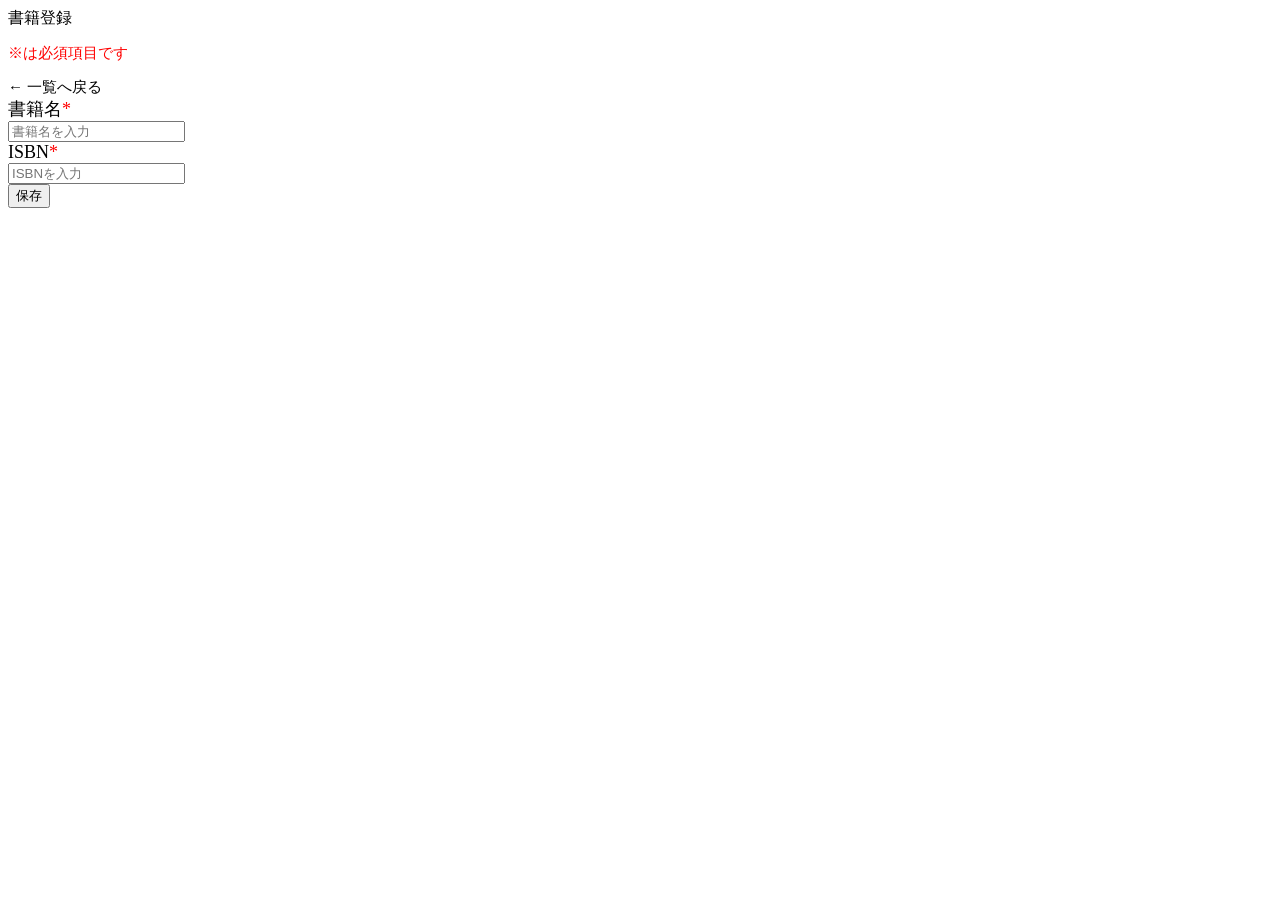
==== src/main/resources/templates/book/add.html @ 9f71b036 "書籍登録画面" ====
<!DOCTYPE html>
<html lang="ja" xmlns:th="http://www.thymeleaf.org">

<head th:replace="~{common :: meta_header('書籍登録',~{::link},~{::script})}">
    <title th:text="${title}+' | MTLibrary'"></title>
    <link rel="stylesheet" th:href="@{/css/book/add.css}" />
    <script type="text/javascript" th:src="@{/js/book/add.js}"></script>
</head>

<body>
    <div class="contents">
        <div th:replace="~{common :: main_sidebar}"></div>
        <div class="main_contents">
            <div th:replace="~{common :: header}"></div>
            <div class="inner_contens">
                <div class="page_title">書籍登録</div>
                <div class="page_contents">
                    <form id="book_register_form" th:object="${bookMstDto}" th:action="@{/book/add}" method="post">
                        <div class="mb30 flexarea">
                            <p style="font-size: 15px; color: red;">※は必須項目です</p>
                            <span>
                                <a th:href="@{/book/index}" class="link" style="font-size: 15px;">← 一覧へ戻る</a>
                            </span>
                        </div>
                        <div class="form-group">
                            <label for="title" style="font-size: 18px;">書籍名<span style="color: red;">*</span></label><br>
                            <input type="text" id="title" th:field="*{title}" placeholder="書籍名を入力" /><br>
                            <div th:if="${#fields.hasErrors('title')}" th:errors="*{title}" class="error" style="font-size: 12px; color: red;"></div>
                        </div>
                        
                        <div class="form-group">
                            <label for="isbn" style="font-size: 18px;">ISBN<span style="color: red;">*</span></label><br>
                            <input type="text" id="isbn" th:field="*{isbn}" placeholder="ISBNを入力" /><br>
                            <div th:if="${#fields.hasErrors('isbn')}" th:errors="*{isbn}" class="error" style="font-size: 12px; color: red;"></div>
                        </div>
                        <div class="mb30 flexarea">
                            <span>
                                <button type="submit">保存</button>
                            </span>
                        </div>
                    </form>
                </div>
            </div>
        </div>
    </div>
    <div th:replace="~{common :: footer}"></div>
</body>
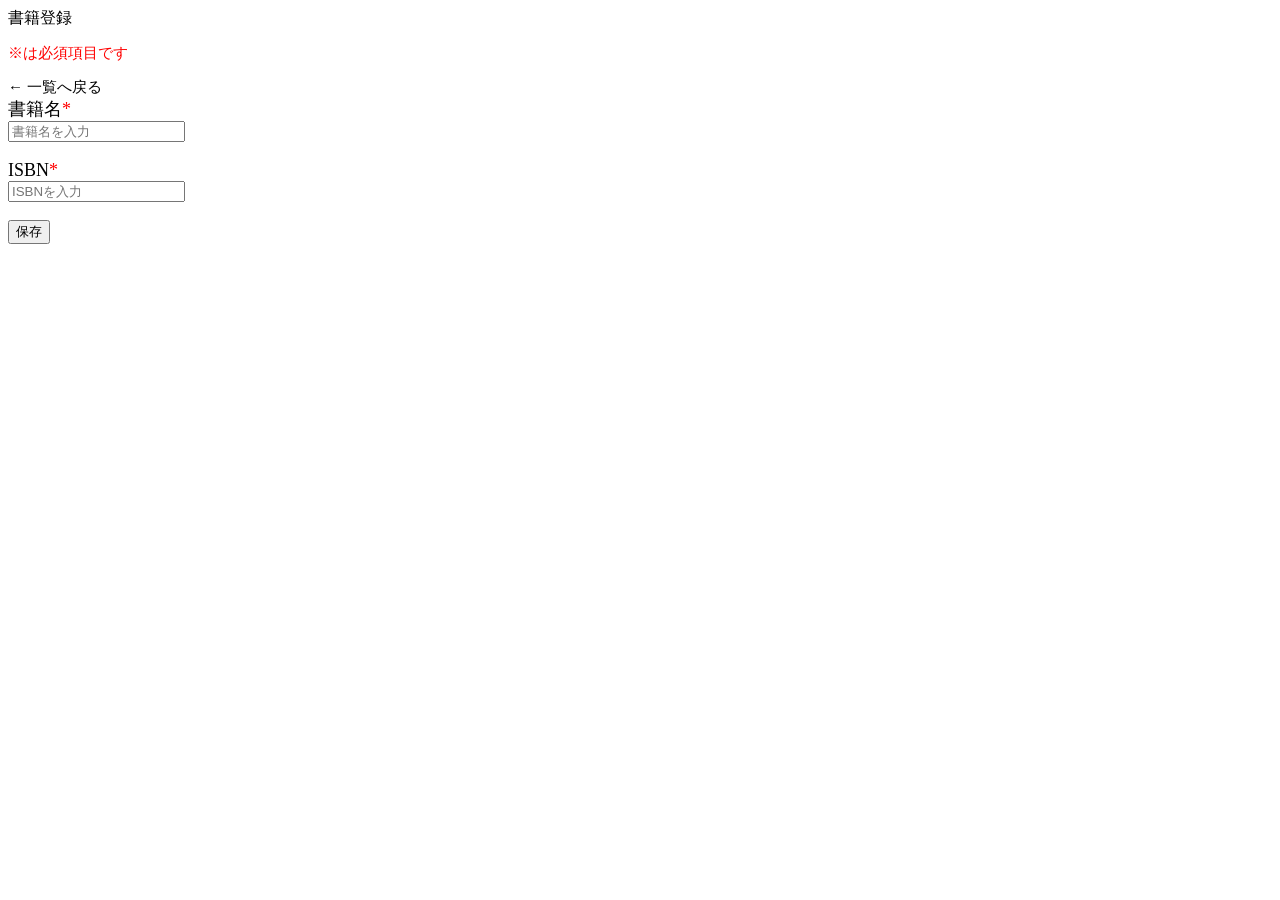
==== commit 91de63c5: "書籍登録画面2" ====
--- a/src/main/resources/templates/book/add.html
+++ b/src/main/resources/templates/book/add.html
@@ -25,13 +25,13 @@
                         <div class="form-group">
                             <label for="title" style="font-size: 18px;">書籍名<span style="color: red;">*</span></label><br>
                             <input type="text" id="title" th:field="*{title}" placeholder="書籍名を入力" /><br>
-                            <div th:if="${#fields.hasErrors('title')}" th:errors="*{title}" class="error" style="font-size: 12px; color: red;"></div>
+                            <div th:if="${#fields.hasErrors('title')}" th:errors="*{title}" class="error" style="font-size: 10px; color: red;"></div><br>
                         </div>
                         
                         <div class="form-group">
                             <label for="isbn" style="font-size: 18px;">ISBN<span style="color: red;">*</span></label><br>
                             <input type="text" id="isbn" th:field="*{isbn}" placeholder="ISBNを入力" /><br>
-                            <div th:if="${#fields.hasErrors('isbn')}" th:errors="*{isbn}" class="error" style="font-size: 12px; color: red;"></div>
+                            <div th:if="${#fields.hasErrors('isbn')}" th:errors="*{isbn}" class="error" style="font-size: 10px; color: red;"></div><br>
                         </div>
                         <div class="mb30 flexarea">
                             <span>
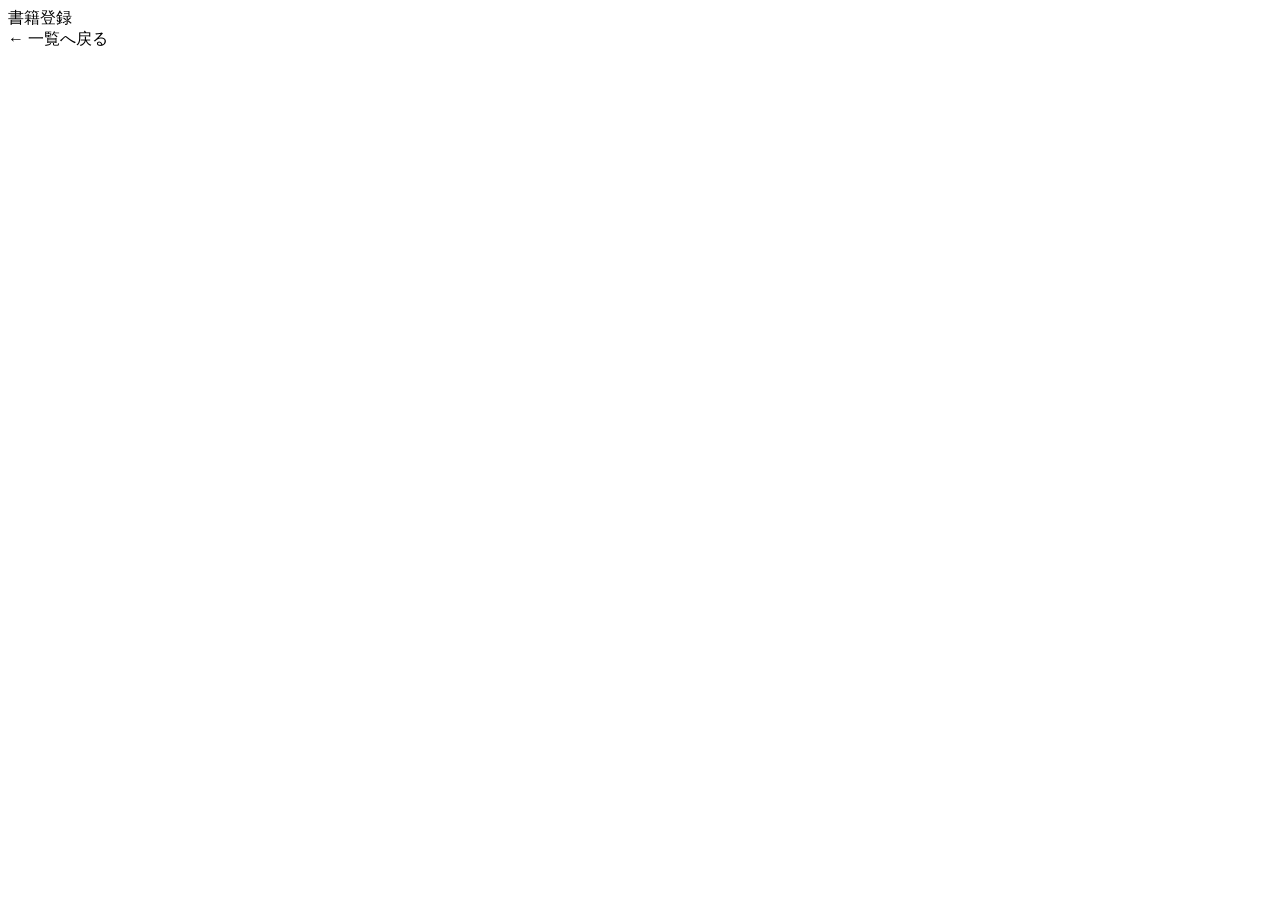
==== commit 2e8c6a94: "書籍登録画面" ====
--- a/src/main/resources/templates/book/add.html
+++ b/src/main/resources/templates/book/add.html
@@ -1,47 +1,30 @@
-<!DOCTYPE html>
-<html lang="ja" xmlns:th="http://www.thymeleaf.org">
-
-<head th:replace="~{common :: meta_header('書籍登録',~{::link},~{::script})}">
-    <title th:text="${title}+' | MTLibrary'"></title>
-    <link rel="stylesheet" th:href="@{/css/book/add.css}" />
-    <script type="text/javascript" th:src="@{/js/book/add.js}"></script>
-</head>
-
-<body>
-    <div class="contents">
-        <div th:replace="~{common :: main_sidebar}"></div>
-        <div class="main_contents">
-            <div th:replace="~{common :: header}"></div>
-            <div class="inner_contens">
-                <div class="page_title">書籍登録</div>
-                <div class="page_contents">
-                    <form id="book_register_form" th:object="${bookMstDto}" th:action="@{/book/add}" method="post">
-                        <div class="mb30 flexarea">
-                            <p style="font-size: 15px; color: red;">※は必須項目です</p>
-                            <span>
-                                <a th:href="@{/book/index}" class="link" style="font-size: 15px;">← 一覧へ戻る</a>
-                            </span>
-                        </div>
-                        <div class="form-group">
-                            <label for="title" style="font-size: 18px;">書籍名<span style="color: red;">*</span></label><br>
-                            <input type="text" id="title" th:field="*{title}" placeholder="書籍名を入力" /><br>
-                            <div th:if="${#fields.hasErrors('title')}" th:errors="*{title}" class="error" style="font-size: 10px; color: red;"></div><br>
-                        </div>
-                        
-                        <div class="form-group">
-                            <label for="isbn" style="font-size: 18px;">ISBN<span style="color: red;">*</span></label><br>
-                            <input type="text" id="isbn" th:field="*{isbn}" placeholder="ISBNを入力" /><br>
-                            <div th:if="${#fields.hasErrors('isbn')}" th:errors="*{isbn}" class="error" style="font-size: 10px; color: red;"></div><br>
-                        </div>
-                        <div class="mb30 flexarea">
-                            <span>
-                                <button type="submit">保存</button>
-                            </span>
-                        </div>
-                    </form>
-                </div>
-            </div>
-        </div>
-    </div>
-    <div th:replace="~{common :: footer}"></div>
-</body>+<!DOCTYPE html>
+<html lang="ja" xmlns:th="http://www.thymeleaf.org">
+
+<head th:replace="~{common :: meta_header('書籍登録',~{::link},~{::script})}">
+    <title th:text="${title}+' | MTLibrary'"></title>
+    <link rel="stylesheet" th:href="@{/css/book/add.css}" />
+    <script type="text/javascript" th:src="@{/js/book/add.js}"></script>
+</head>
+
+<body>
+    <div class="contents">
+        <div th:replace="~{common :: main_sidebar}"></div>
+        <div class="main_contents">
+            <div th:replace="~{common :: header}"></div>
+            <div class="inner_contens">
+                <div class="page_title">書籍登録</div>
+                <div class="page_contents">
+                    <form id="book_register_form" th:object="${bookMstDto}" th:action="@{/book/add}" method="post">
+                        <div class="mb30 flexarea">
+                            <span>
+                                <a th:href="@{/book/index}" class="link">← 一覧へ戻る</a>
+                            </span>
+                        </div>
+                    </form>
+                </div>
+            </div>
+        </div>
+    </div>
+    <div th:replace="~{common :: footer}"></div>
+</body>
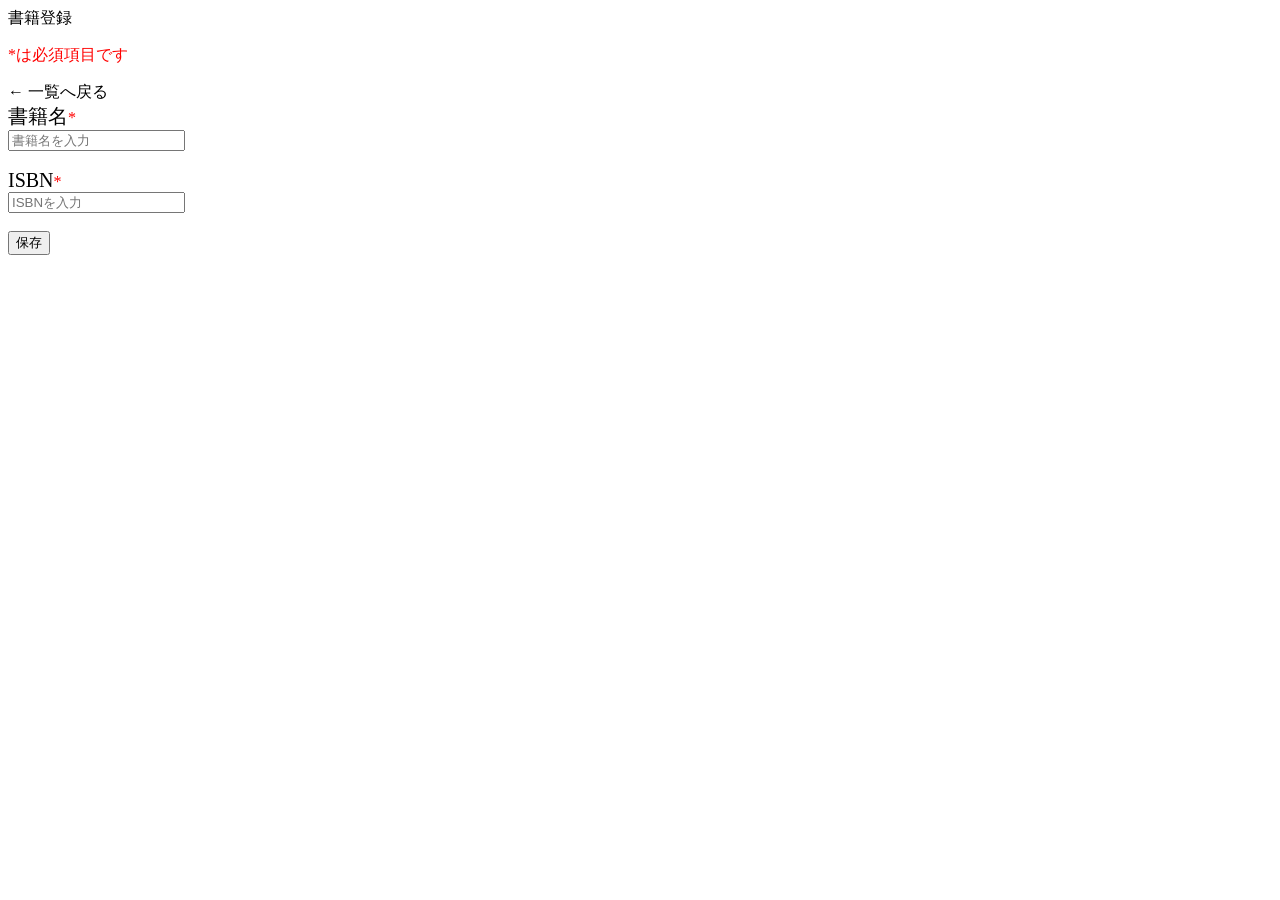
==== commit f10acccd: "書籍登録画面2" ====
--- a/src/main/resources/templates/book/add.html
+++ b/src/main/resources/templates/book/add.html
@@ -17,10 +17,22 @@
                 <div class="page_contents">
                     <form id="book_register_form" th:object="${bookMstDto}" th:action="@{/book/add}" method="post">
                         <div class="mb30 flexarea">
-                            <span>
-                                <a th:href="@{/book/index}" class="link">← 一覧へ戻る</a>
-                            </span>
-                        </div>
+                            </div>
+                                <div class="mb30 flexarea">
+                                <p style="color: red; font-size: 12pt;">*は必須項目です</p>
+                                <a th:href="@{/book/index}" class="link" style="font-size: 12pt;">← 一覧へ戻る</a>
+                                </div>
+                                <div class="form-group">
+                                <label for="title"><span style="font-size: 15pt;">書籍名</span><span style="color: red;">*</span></label><br>                    
+                                <input type="text" id="title" th:field="*{title}" placeholder="書籍名を入力"/><br>
+                                <div th:if="${#fields.hasErrors('title')}" th:errors="*{title}" class="error" style="color: red; font-size: 10pt;"></div><br>
+                                <label for="ISBN"><span style="font-size: 15pt;">ISBN</span><span style="color: red;">*</span></label><br>
+                                <input type="text" id="isbn" th:field="*{isbn}" placeholder="ISBNを入力"/><br>
+                                <div th:if="${#fields.hasErrors('isbn')}" th:errors="*{isbn}" class="error" style="color: red; font-size: 10pt;"></div><br>
+                                </div>
+                                <div class="mb30 flexarea">
+                              <button type="submit">保存</button>
+                          </div>
                     </form>
                 </div>
             </div>
@@ -28,3 +40,4 @@
     </div>
     <div th:replace="~{common :: footer}"></div>
 </body>
+ 
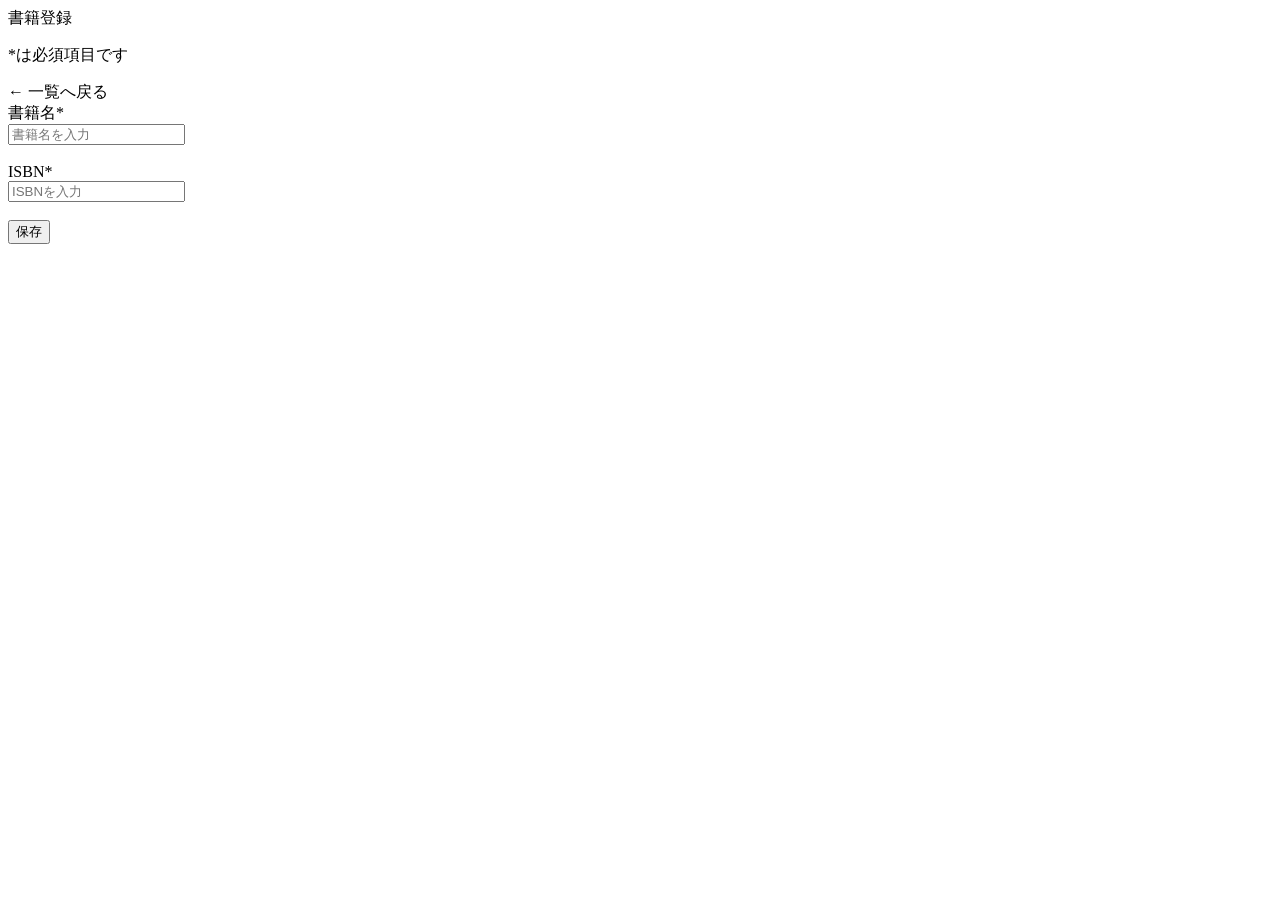
==== commit 89135520: "書籍登録画面のcssを修正しました" ====
--- a/src/main/resources/templates/book/add.html
+++ b/src/main/resources/templates/book/add.html
@@ -19,16 +19,16 @@
                         <div class="mb30 flexarea">
                             </div>
                                 <div class="mb30 flexarea">
-                                <p style="color: red; font-size: 12pt;">*は必須項目です</p>
-                                <a th:href="@{/book/index}" class="link" style="font-size: 12pt;">← 一覧へ戻る</a>
+                                <p class="required_notice">*は必須項目です</p>
+                                <a th:href="@{/book/index}" class="link">← 一覧へ戻る</a>
                                 </div>
                                 <div class="form-group">
-                                <label for="title"><span style="font-size: 15pt;">書籍名</span><span style="color: red;">*</span></label><br>                    
+                                <label for="title"><span class="form_label">書籍名</span><span class="required_mark">*</span></label><br>                    
                                 <input type="text" id="title" th:field="*{title}" placeholder="書籍名を入力"/><br>
-                                <div th:if="${#fields.hasErrors('title')}" th:errors="*{title}" class="error" style="color: red; font-size: 10pt;"></div><br>
-                                <label for="ISBN"><span style="font-size: 15pt;">ISBN</span><span style="color: red;">*</span></label><br>
+                                <div th:if="${#fields.hasErrors('title')}" th:errors="*{title}" class="error"></div><br>
+                                <label for="ISBN"><span class="form_label">ISBN</span><span class="required_mark">*</span></label><br>
                                 <input type="text" id="isbn" th:field="*{isbn}" placeholder="ISBNを入力"/><br>
-                                <div th:if="${#fields.hasErrors('isbn')}" th:errors="*{isbn}" class="error" style="color: red; font-size: 10pt;"></div><br>
+                                <div th:if="${#fields.hasErrors('isbn')}" th:errors="*{isbn}" class="error"></div><br>
                                 </div>
                                 <div class="mb30 flexarea">
                               <button type="submit">保存</button>
@@ -40,4 +40,4 @@
     </div>
     <div th:replace="~{common :: footer}"></div>
 </body>
- +
